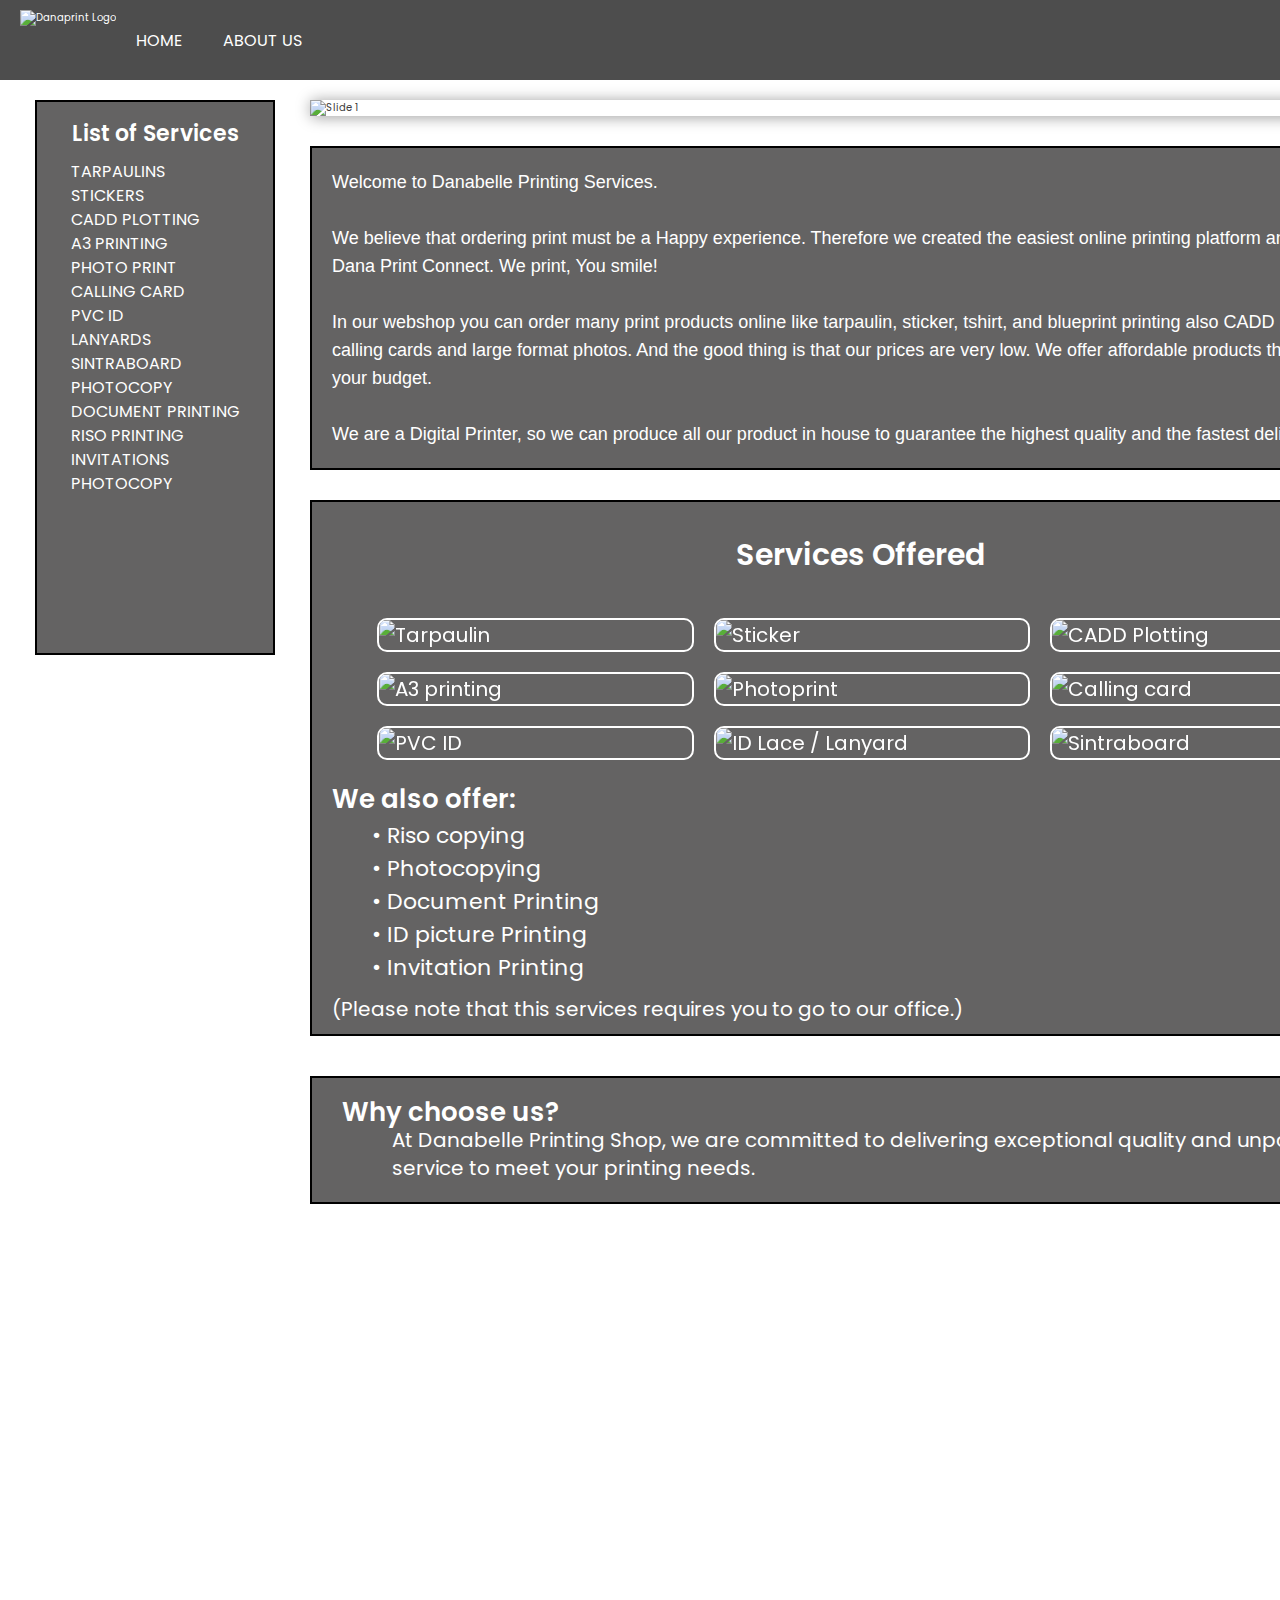
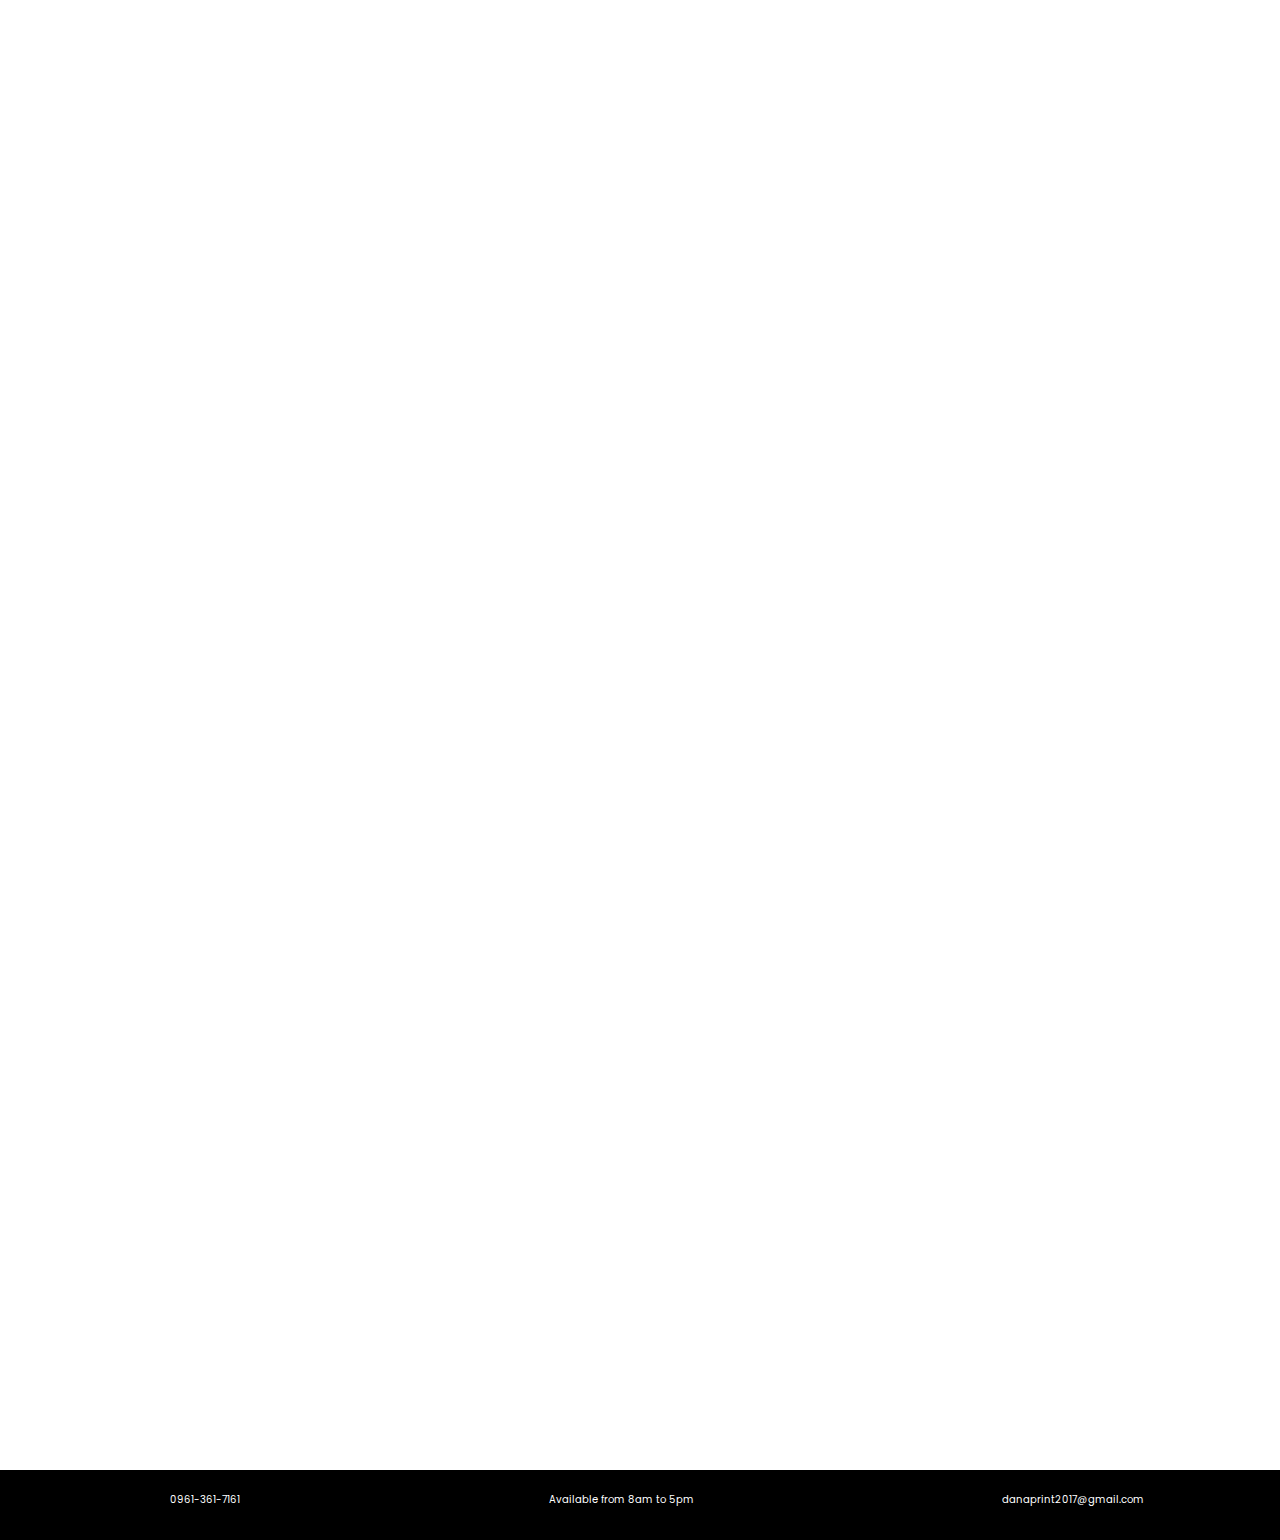
==== index.html @ 90e7d203 "main" ====
<!DOCTYPE html>
<html lang="en"> 
<head>
    <meta charset="UTF-8">
    <meta name="viewport" content="width=device-width, initial-scale=1.0">
    <link rel="preconnect" href="https://fonts.googleapis.com">
    <link rel="preconnect" href="https://fonts.gstatic.com" crossorigin>
    <link href="https://fonts.googleapis.com/css2?family=Poppins:ital,wght@0,100;0,200;0,300;0,400;0,500;0,600;0,700;0,800;0,900;1,100;1,200;1,300;1,400;1,500;1,600;1,700;1,800;1,900&family=Roboto:ital,wght@0,100;0,300;0,400;0,500;0,700;0,900;1,100;1,300;1,400;1,500;1,700;1,900&display=swap" rel="stylesheet">
    <link rel="stylesheet" href="reset.css">
    <link rel="stylesheet" href="main.css">
    <title>Danaprint Connect</title>
    <link rel="icon" href="img/favicon.ico" type="image/x-icon">
</head>
<body>

<header class="header-main">
    <div class="Dana-logo"><img src="img/DANAPRINT.png" alt="Danaprint Logo">
    <nav class="header-main-nav">
        <ul>    
        <li><a href="index.html">HOME</a></li>
        <li><a href="about_us.html">ABOUT US</a></li>
        </ul>
    </nav>
    </div>

    <nav class="resp">
        <ul>
        <li><a href="index.html" class="homeResp"></a></li>
        <li><a href="about_us.html" class="aboutResp"></a></li>
        </ul>
    </nav>
    <div class="header-fb">
        <a href="https://www.facebook.com/dana.belle.2017" target="_blank"><div class="facebook"></div></a>
    </div>

</header>

    <div class="header-under"></div>

<main>
<div class="container-main">

<section class="container-slides">
    <div class="content">
    <div class="slider">
        <img id="slide" src="../img/slide-1.jpg" alt="Slide 1">
        <img id="slide" src="../img/slide-2.jpg" alt="Slide 2">
        <img id="slide" src="../img/DANA PRINT NEW LOCATION.png" alt="Slide 3">
    </div>
</section>
    <div class="container-page-navigation">
        <p>List of Services</p>
        <nav class="page-navigation">
        <ul>
            <li><a href="#nav-tarpaulin">Tarpaulins</a></li>
            <li><a href="#nav-sticker">Stickers</a></li>
            <li><a href="#nav-cadd plotting">Cadd plotting</a></li>
            <li><a href="#nav-a3 printing">a3 printing</a></li>
            <li><a href="#nav-photoprint">Photo Print</a></li>
            <li><a href="#nav-calling card">Calling card</a></li>
            <li><a href="#nav-pvc id">pvc id</a></li>
            <li><a href="#nav-id lace">Lanyards</a></li>
            <li><a href="#nav-sintraboard">Sintraboard</a></li>
            <li><a href="#nav-minor-services">Photocopy</a></li>
            <li><a href="#nav-minor-services">document printing</a></li>
            <li><a href="#nav-minor-services">Riso printing</a></li>
            <li><a href="#nav-minor-services">invitations</a></li>
            <li><a href="#nav-minor-services">Photocopy</a></li>
        </ul>
        </nav>
    </div>
    <div class="container-main-intro">
       <p class="main-intro">
        Welcome to Danabelle Printing Services.<br><br>
        We believe that ordering print must be a Happy experience. Therefore we created the easiest online printing platform and called it Dana Print Connect. We print, You smile!<br><br>
        In our webshop you can order many print products online like tarpaulin, sticker, tshirt, and blueprint printing also CADD plotting, calling cards and large format photos. And the good thing is that our prices are very low. We offer affordable products that satisfies your budget.<br><br>
        We are a Digital Printer, so we can produce all our product in house to guarantee the highest quality and the fastest delivery times.
    </p>
    </div>
    

    <div class="div-functions">
        <div class="functions">
            <div class="services">Services Offered</div>
            <div class="container-image">
                <div id="nav-tarpaulin" class="container-item">
                    <img src="../img/Tarpaulin.png" alt="Tarpaulin">
                    <div class="item-info">
                    <button onclick="window.location.href='https://forms.gle/nLXDjzsrxAEaWJJs8';" class="order-now">Order Now</button>

                    </div>
                </div>

                <div id="nav-sticker" class="container-item">
                    <img src="../img/STICKER.png" alt="Sticker">
                    <div class="item-info">
                    <button onclick="window.location.href='https://forms.gle/17DH78BK3vEtLbrR6';" class="order-now">Order Now</button>
                    </div>
                </div>

                <div id="nav-cadd plotting" class="container-item">
                    <img src="../img/CADD PLOTTING.png" alt="CADD Plotting">
                    <div class="item-info">
                    <button onclick="window.location.href='https://forms.gle/7L33HJAZqzZo3qqJ6';" class="order-now">Order Now</button>
                    </div>
                </div>

                <div id="nav-a3 printing" class="container-item">
                    <img src="../img/A3 PRINTING.png" alt="A3 printing">
                    <div class="item-info">
                    <button onclick="window.location.href='https://forms.gle/1PCVP9JhJ5dpohR1A';" class="order-now">Order Now</button>
                    </div>
                </div>

                <div id="nav-photoprint" class="container-item">
                    <img src="../img/PHOTOPRINT.png" alt="Photoprint">
                    <div class="item-info">
                    <button onclick="window.location.href='https://forms.gle/XKKrtqqKQFyPfbaU7';" class="order-now">Order Now</button>
                    </div>
                </div>

                <div id="nav-calling card" class="container-item">
                    <img src="../img/CALLING CARD.png" alt="Calling card">
                    <div class="item-info">
                    <button onclick="window.location.href='https://forms.gle/4WZvSCuQTM7bAzqy8';" class="order-now">Order Now</button>
                    </div>
                </div>

                <div id="nav-pvc id" class="container-item">
                    <img src="../img/PVC.png" alt="PVC ID">
                    <div class="item-info">
                    <button onclick="window.location.href='https://forms.gle/BucajxLQhRqRX8FZ6';" class="order-now">Order Now</button>
                    </div>
                </div>

                <div id="nav-id lace" class="container-item">
                    <img src="../img/ID LACE_LANYARD.png" alt="ID Lace / Lanyard">
                    <div class="item-info">
                    <button onclick="window.location.href='https://forms.gle/omHNZU8ksms7Apbc8';" class="order-now">Order Now</button>
                    </div>
                </div>

                <div id="nav-sintraboard" class="container-item">
                    <img src="../img/Sintraboard.png" alt="Sintraboard">
                    <div class="item-info">
                    <button onclick="window.location.href='https://forms.gle/QEy7pTr4PmxhL2NN7';" class="order-now">Order Now</button>
                    </div>
                </div>




            </div>
            
            <div class="other-services">
                <h3>We also offer:</h3>
                <p>&#8226;&nbsp;Riso copying</p>
                <p>&#8226;&nbsp;Photocopying</p>
                <p>&#8226;&nbsp;Document Printing</p>
                <p>&#8226;&nbsp;ID picture Printing</p>
                <p>&#8226;&nbsp;Invitation Printing</p>
                <h6>(Please note that this services requires you to go to our office.)</h6>
            </div>
        </div>
    </div>


    <div id="nav-minor-services" class="choose-us">
        <h1>Why choose us?</h1>
        <h2>At Danabelle Printing Shop, we are committed to delivering exceptional quality and unparalleled service to meet your printing needs.</h2>
    </div>
</div>
</main>


<footer class="footerCont">
    <div class="footer">
        <div class="footerC">
        <div class="footerContact"></div>    
        <h2>0961-361-7161</h2>
        </div>
        <div class="footerC">
        <div class="footerOfficeHours"></div> 
        <h2 class="footerH2">Available from 8am to 5pm</h2>
        </div>
        <div class="footerC">
        <div class="footerEmail"></div>  
        <h2>danaprint2017@gmail.com</h2>  
        </div>
    </div>
</footer>
<script src="main.js"></script>

</body>
</html>
---- main.css ----
html {
  font-size: 62.5%;
  --color: #404040;
  --header-color: #4d4d4d;
  --body-color: #ffffff;
  --footer-color: rgb(0, 0, 0);
  --container-background: #dcdcdc; 
}
body{
  color: var(--color);
  background-color: var(--body-color);
  font-family: "Poppins", sans-serif;

}
a {
    cursor: pointer;
}
a:hover {
  text-decoration: underline;
}

/*-------------------Header----------------------*/
.header-main { 
  position: fixed;
  width: 100%;     
  height: 8rem;
  background-color: var(--header-color);
  font-family: "Poppins", sans-serif;
  display: flex;
  flex-direction: row;
  justify-content: space-between;
  color: #ffffff;
  z-index: 1000;
}
.Dana-logo{
  display: flex; 
  padding-left: 2rem;
  width: fit-content;
  height: 6rem;
  align-self: center;
  background-color: var(--header-color);
}

.header-main-nav{
  align-self: center;
}
.header-main-nav ul{
  width: 35rem;
  height: 8rem;
  font-size: 1.6rem;
  align-items: center;
  display: flex;
  flex-direction: row;
}
.header-main-nav ul li{
  display: flex;
  display: inline;
  float: left;
  align-items: center;
  padding: 0 2rem;
}
.header-fb{
  display: flex;
  align-items: center;
  justify-content: center;
  width:  5rem;
  height: 100%;
  margin-right: 1.5rem;
}
.facebook{
  width: 3.2rem;
  height: 3.2rem;
  background-image: url(../img/facebook.png);
  background-repeat: no-repeat;
  background-size: cover;
}
.facebook:hover{
  transform: scale(1.2);
}
.resp {
  display: none;
}
/*-------------------Body----------------------*/
.header-under{
  width: 100%;
  height: 10rem;
}

.container-page-navigation{
  position: fixed;
  left: 3.5rem;
  top: 10rem;
  width: 24rem;
  height: 55.5rem;
  background-color: #646363;
  border: .2rem solid #000;
}

.container-page-navigation p{
  padding-top: 1rem;
  padding-left: 3.5rem;
  margin-top: 0.5rem;
  display: flex;
  font-size: 2.2rem;
  font-weight: 600;
  color: white;
}
.page-navigation {
  padding-top: 1rem;
  font-size: 1.6rem;
  font-style: "Poppins", sans-serif;
  line-height: 2.4rem;
  display: flex;
  justify-content: center;
  color: white;
  text-transform: uppercase;
}


.container-main{
  display: flex;
  flex-direction: column;
  margin-left: 26rem;
  width: 120rem;
  height: 297rem;
}

/*-------------------------Slider--------------------------------*/
.container-slides {
  display: flex;
  align-items: center;
  justify-content: center;
}
.content {
height: auto;
width: 110rem;
overflow: hidden;
box-shadow: .1rem .1rem 1.5rem rgba(0,0,0,0.4);
}
.slider {
  height: 100%;
  width: 100%;
}
.slider img {
  height: 100%;
  width: 100%;
}  

/*------------------------------------------------------------------*/
.container-main-intro{
  padding: 2rem;
  margin: 3rem 2rem;
  align-self: center;
  justify-self: center;
  width: 110rem;
  height: auto;
  line-height: 2.8rem;
  border: 0.2rem solid #000;
  color: white;
  background-color: #646363;

}
.main-intro{
  font-size: 1.8rem;
  font-family: Tahoma, sans-serif;
  color: white;
}

/*------------------------------------------------------------------*/
.div-functions {
  display: flex;
  flex-direction: column;
  justify-self: center;
  align-self: center;
  width: 110rem;
  height: auto;
}

.functions {
  width: 100%;
  height: auto;
  border: .2rem solid #000;
  margin-bottom: 2rem;
  background-color: #646363;
}

.services {
  margin-top: 3rem;
  font-size: 3rem;
  font-weight: 600;
  display: flex;
  flex-direction: column;
  justify-self: center;
  color: white;
}



.container-image{
  margin-left: 6.5rem;
  margin-top: 4rem;
  display: grid;
  grid-template-columns: repeat(3, 1fr);
  gap: 2rem;
  width: 99rem;
  height: auto;
  justify-content: space-between;  
}
.container-item {
  position: relative;
  overflow: hidden;
  border-radius: 1rem;
  border: .2rem solid #fff;

}
.container-item img {
  width: 100%;
  height: 100%;
  color: white;
  font-size:2rem
}
.item-info {
  position: absolute;
  bottom: 0;
  background: rgba(0, 0, 0, 0.7);
  color: white;
  width: 100%;
  padding: 2.5rem;
  opacity: 0;
  transition: opacity 0.3s;
  display: flex;
  justify-content: center;
}
.container-item:hover .item-info {
  opacity: 1;
}
.order-now {
  background-color: #f2db46;
  font-size: 1.2rem;
  font-weight: bold;
  border: none;
  padding: 1rem;
  color:var(--color);
  cursor: pointer; 
}
.order-now:hover {
  background-color: #c8b010;
}

.other-services {
  padding-top: 2rem;
  width: 100%;
  height: auto;
  color: white;
}
.other-services h3 {
  padding-left: 2rem;
  font-size: 2.6rem;
  font-weight: 600;

}
.other-services p {
  margin-left: 6rem;
  font-size: 2.2rem;
}
.other-services h6{
  padding: 1rem 0 1rem 2rem;
  font-size: 2rem;
}

.choose-us{
  margin: 2rem 2rem 0 2rem;
  align-self: center;
  justify-self: center;
  width: 110rem;
  height: auto;
  color: var(--color);
  line-height: 2.8rem;
  border: 0.2rem solid #000;
  background-color: var(--body-color);
}
.choose-us h1{
  padding: 2rem 0 0 3rem;
  font-size: 2.6rem;
  font-weight: 600;
  color: white;
  background-color: #646363;

}
.choose-us h2{
  padding: 0 4rem 2rem 8rem;
  font-size: 2rem;
  color: white;
  background-color: #646363;

}





/*------------------About Us CSS----------------*/
.container-about {
  justify-self: center;
  padding-top: .5rem;
  width: 120rem;
  height: auto;
  color: var(--color);
  line-height: 2.8rem;
  border: .2rem;
  padding: 1rem 1.4rem;
}
.About-h1 {
  font-size: 2.4rem;
  font-weight: 600;
  font-family: "Poppins", sans-serif;
}
.About-p{
  font-size: 1.8rem;
  font-weight: 300;
  font-family: "Poppins", sans-serif;
}

/*-------------------FOOTER---------------------*/
.footerCont {
  text-align: center;
  padding-bottom: 1rem;
  color: #fff;
  background-color: #000;
}
.footer{
  display: flex;
  flex-direction: row;
  justify-content: space-around;
  align-items: center;
  color: white;
  background-color: #000;
  height: 6rem;

}
.footerContact{
  width: 3rem;
  height: 3rem;
  background-image: url(../img/contact.png);
  background-repeat: no-repeat;
  background-size: cover;
}
.footerContact:hover{
  transform: scale(1.2);
}
.footerOfficeHours{
  width: 3rem;
  height: 3rem;
  background-image: url(../img/hours.png);
  background-repeat: no-repeat;
  background-size: cover;
}
.footerOfficeHours:hover{
  transform: scale(1.2);
}
.footerEmail{
  width: 3rem;
  height: 3rem;
  background-image: url(../img/email.png);
  background-repeat: no-repeat;
  background-size: cover;
}
.footerEmail:hover{
  transform: scale(1.2);
}
.footerC {
  display: flex;
  align-items: center;
}
.footerC H2 {
  margin-left: .4rem;
  color: white;
}
.footerH2 {
  width: 15rem;
}

.resp {
  display: none;
  flex-direction: column;
}

/*--------------------Responsive-----------------------*/
@media only screen and (max-width: 700px){
  .resp {
    display: flex;
    flex-direction: column;
  }
  .resp ul {
    height: auto;
    display: flex;
    flex-direction: row;
    align-items: center;
    padding-top: 2rem;
  }
  .header-fb{
    width: fit-content;
    }
  .homeResp{
    position: fixed;
    left: 6.4rem;
    top: 2.3rem;
    display: flex;
    flex-direction: row;
    width: 3rem;
    height: 3rem;
    background-image: url(../img/home.png);

    background-size: cover;
  }
  .aboutResp{
    position: fixed;
    display: flex;
    left: 11rem;
    flex-direction: row;
    width: 3.6rem;
    height: 3.6rem;
    background-image: url(../img/about.png);

    background-size: cover;
  }
  .container-page-navigation {
    position: absolute;
    display: none;
    margin-left: 0;
    width: 40rem;
    height: atuo;
  }
  .container-main{
    display: flex;
    align-items: center;
    justify-content: center;
    justify-self: center;
    padding: 0;
    margin: 0;
    width: 36rem;
    height: auto;
    line-height: 2.8rem;
  }
  .container-main-intro{
    width: 36rem;
    height: auto;
  }

  .div-functions {
    width: 36rem;
  }
  .container-image{
    display: grid;

    grid-template-columns: repeat(1, 1fr);
    width: 36rem;
    height: auto;

  }
  .container-item {
    display: flex;
    justify-self: center;
    margin: 0;
    padding: 0;
    width: 28rem;
    overflow: hidden;
  }

  .functions {
    width: 36rem;

  }
  .container-image  {
    display: flex;
    flex-direction: column;
    justify-content: center;
    width: 36rem;
    height: auto;
    justify-self: center;

    grid-template-columns: repeat(1, 1fr);
  }

  .Dana-logo{
    transform: scale(.8);
    padding: 0;
    margin: 0;
  }
  .header-main-nav {
  display: none;
  }
  .container-slides{
    justify-self: center;
    width: 90vw;
  }
  .wrapper-main {
    width: 100%;
  }

  .item-info {
    opacity: 1;
  }

  .choose-us {
    width: 36rem;
  }
  .choose-us h2{
    width: 36rem;
    margin-bottom: 2rem;
  }
/*----------------- Abous Us------------------------------*/
.container-about {
  justify-self: center;
  width: 28rem;
  padding: 0;
  margin: 0;
  }
.footerC {
  display: flex;
  flex-direction: column;
}
  
}
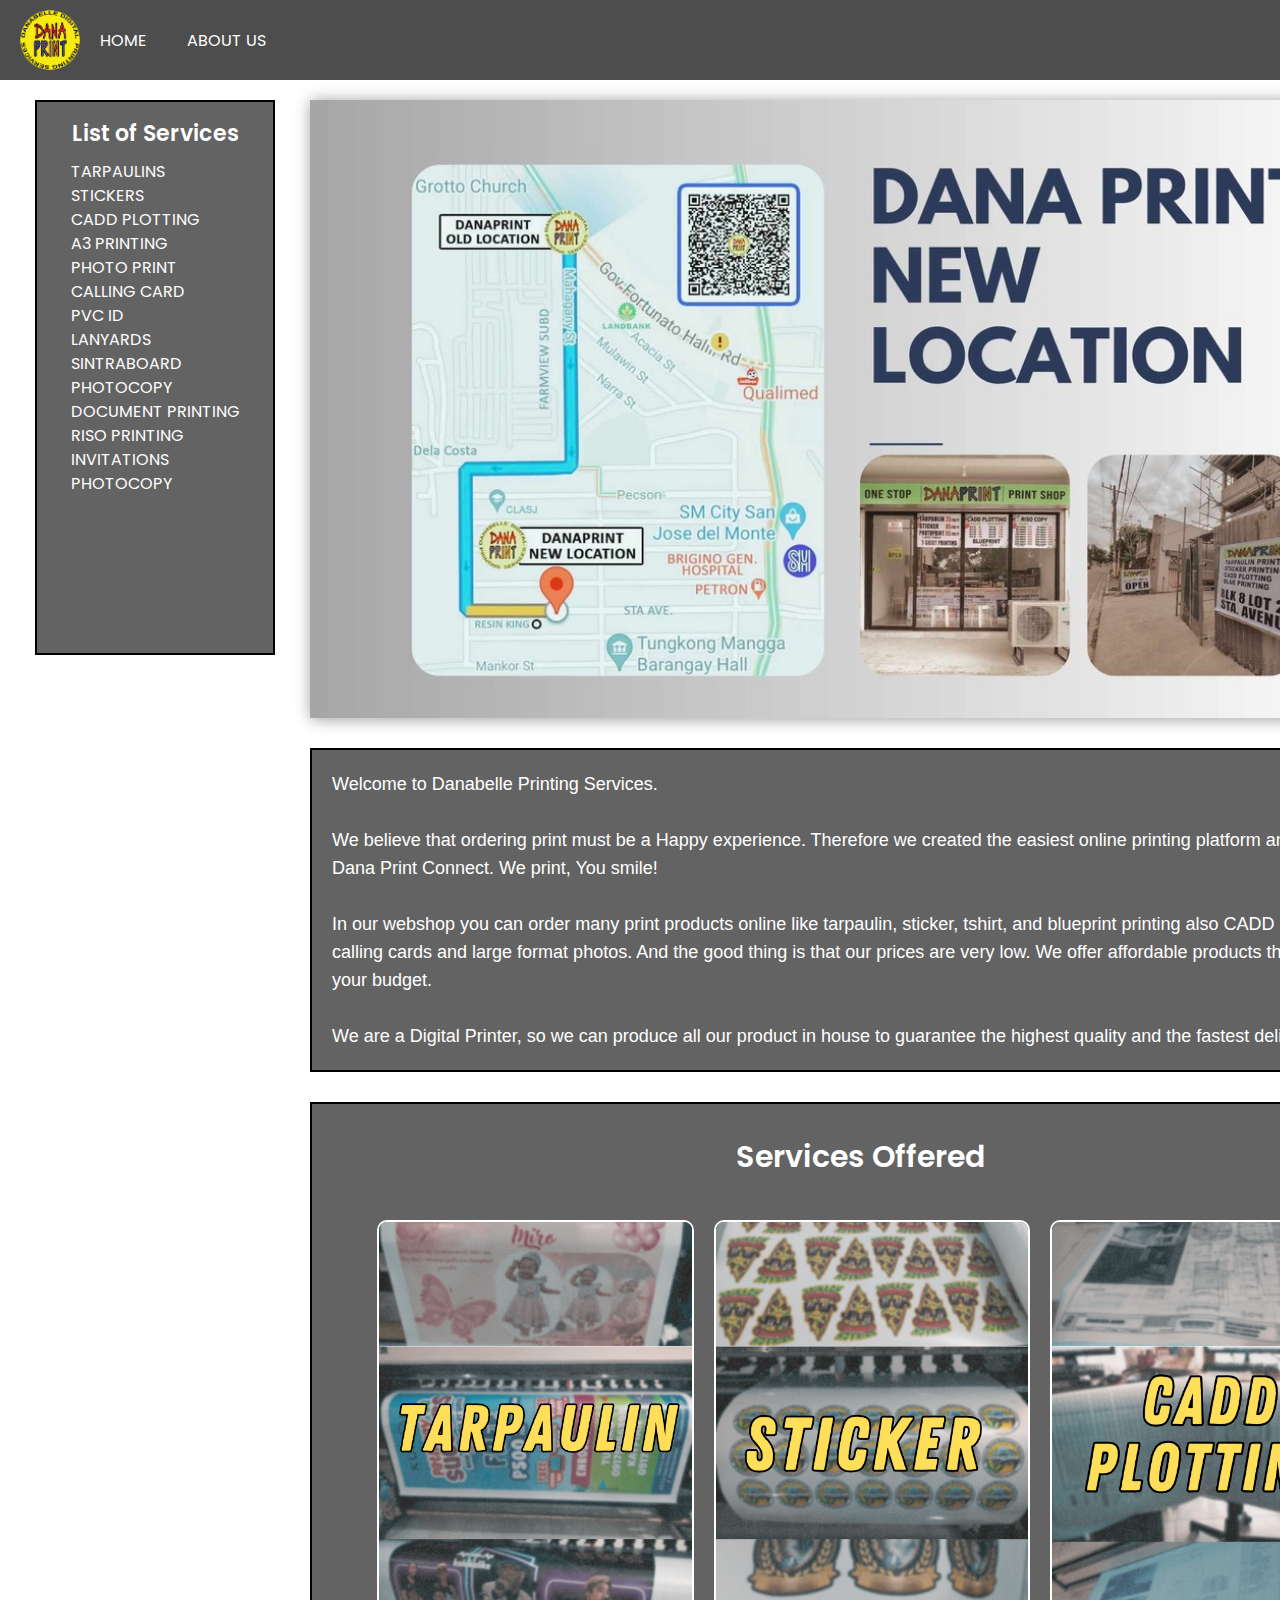
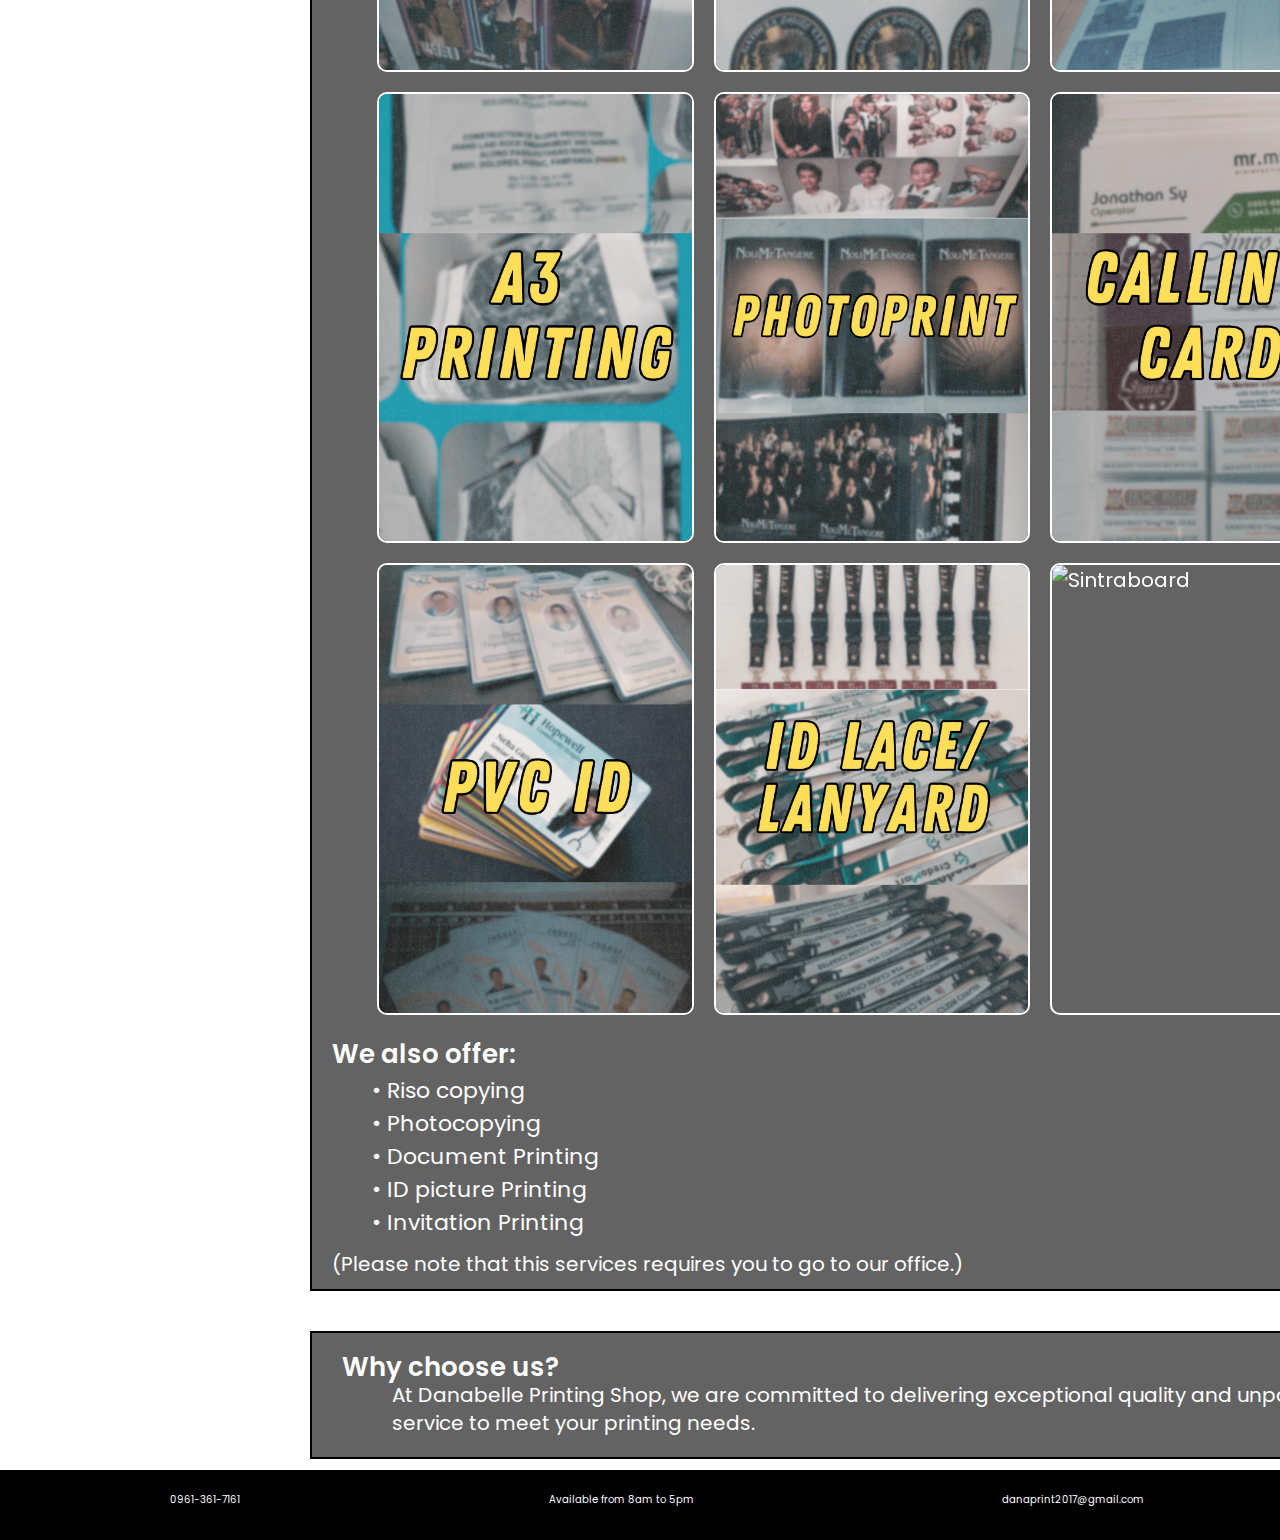
==== commit f4f601e5: "Update index.html" ====
--- a/index.html
+++ b/index.html
@@ -9,12 +9,12 @@
     <link rel="stylesheet" href="reset.css">
     <link rel="stylesheet" href="main.css">
     <title>Danaprint Connect</title>
-    <link rel="icon" href="img/favicon.ico" type="image/x-icon">
+    <link rel="icon" href="favicon.ico" type="image/x-icon">
 </head>
 <body>
 
 <header class="header-main">
-    <div class="Dana-logo"><img src="img/DANAPRINT.png" alt="Danaprint Logo">
+    <div class="Dana-logo"><img src="DANAPRINT.png" alt="Danaprint Logo">
     <nav class="header-main-nav">
         <ul>    
         <li><a href="index.html">HOME</a></li>
@@ -43,9 +43,9 @@
 <section class="container-slides">
     <div class="content">
     <div class="slider">
-        <img id="slide" src="../img/slide-1.jpg" alt="Slide 1">
-        <img id="slide" src="../img/slide-2.jpg" alt="Slide 2">
-        <img id="slide" src="../img/DANA PRINT NEW LOCATION.png" alt="Slide 3">
+        <img id="slide" src="slide-1.jpg" alt="Slide 1">
+        <img id="slide" src="slide-2.jpg" alt="Slide 2">
+        <img id="slide" src="DANA PRINT NEW LOCATION.png" alt="Slide 3">
     </div>
 </section>
     <div class="container-page-navigation">
@@ -84,7 +84,7 @@
             <div class="services">Services Offered</div>
             <div class="container-image">
                 <div id="nav-tarpaulin" class="container-item">
-                    <img src="../img/Tarpaulin.png" alt="Tarpaulin">
+                    <img src="Tarpaulin.png" alt="Tarpaulin">
                     <div class="item-info">
                     <button onclick="window.location.href='https://forms.gle/nLXDjzsrxAEaWJJs8';" class="order-now">Order Now</button>
 
@@ -92,56 +92,56 @@
                 </div>
 
                 <div id="nav-sticker" class="container-item">
-                    <img src="../img/STICKER.png" alt="Sticker">
+                    <img src="STICKER.png" alt="Sticker">
                     <div class="item-info">
                     <button onclick="window.location.href='https://forms.gle/17DH78BK3vEtLbrR6';" class="order-now">Order Now</button>
                     </div>
                 </div>
 
                 <div id="nav-cadd plotting" class="container-item">
-                    <img src="../img/CADD PLOTTING.png" alt="CADD Plotting">
+                    <img src="CADD PLOTTING.png" alt="CADD Plotting">
                     <div class="item-info">
                     <button onclick="window.location.href='https://forms.gle/7L33HJAZqzZo3qqJ6';" class="order-now">Order Now</button>
                     </div>
                 </div>
 
                 <div id="nav-a3 printing" class="container-item">
-                    <img src="../img/A3 PRINTING.png" alt="A3 printing">
+                    <img src="A3 PRINTING.png" alt="A3 printing">
                     <div class="item-info">
                     <button onclick="window.location.href='https://forms.gle/1PCVP9JhJ5dpohR1A';" class="order-now">Order Now</button>
                     </div>
                 </div>
 
                 <div id="nav-photoprint" class="container-item">
-                    <img src="../img/PHOTOPRINT.png" alt="Photoprint">
+                    <img src="PHOTOPRINT.png" alt="Photoprint">
                     <div class="item-info">
                     <button onclick="window.location.href='https://forms.gle/XKKrtqqKQFyPfbaU7';" class="order-now">Order Now</button>
                     </div>
                 </div>
 
                 <div id="nav-calling card" class="container-item">
-                    <img src="../img/CALLING CARD.png" alt="Calling card">
+                    <img src="CALLING CARD.png" alt="Calling card">
                     <div class="item-info">
                     <button onclick="window.location.href='https://forms.gle/4WZvSCuQTM7bAzqy8';" class="order-now">Order Now</button>
                     </div>
                 </div>
 
                 <div id="nav-pvc id" class="container-item">
-                    <img src="../img/PVC.png" alt="PVC ID">
+                    <img src="PVC.png" alt="PVC ID">
                     <div class="item-info">
                     <button onclick="window.location.href='https://forms.gle/BucajxLQhRqRX8FZ6';" class="order-now">Order Now</button>
                     </div>
                 </div>
 
                 <div id="nav-id lace" class="container-item">
-                    <img src="../img/ID LACE_LANYARD.png" alt="ID Lace / Lanyard">
+                    <img src="ID LACE_LANYARD.png" alt="ID Lace / Lanyard">
                     <div class="item-info">
                     <button onclick="window.location.href='https://forms.gle/omHNZU8ksms7Apbc8';" class="order-now">Order Now</button>
                     </div>
                 </div>
 
                 <div id="nav-sintraboard" class="container-item">
-                    <img src="../img/Sintraboard.png" alt="Sintraboard">
+                    <img src="Sintraboard.png" alt="Sintraboard">
                     <div class="item-info">
                     <button onclick="window.location.href='https://forms.gle/QEy7pTr4PmxhL2NN7';" class="order-now">Order Now</button>
                     </div>
@@ -192,4 +192,4 @@
 <script src="main.js"></script>
 
 </body>
-</html>+</html>
--- a/main.css
+++ b/main.css
@@ -70,7 +70,7 @@
 .facebook{
   width: 3.2rem;
   height: 3.2rem;
-  background-image: url(../img/facebook.png);
+  background-image: url(img/facebook.png);
   background-repeat: no-repeat;
   background-size: cover;
 }
@@ -341,7 +341,7 @@
 .footerContact{
   width: 3rem;
   height: 3rem;
-  background-image: url(../img/contact.png);
+  background-image: url(img/contact.png);
   background-repeat: no-repeat;
   background-size: cover;
 }
@@ -351,7 +351,7 @@
 .footerOfficeHours{
   width: 3rem;
   height: 3rem;
-  background-image: url(../img/hours.png);
+  background-image: url(img/hours.png);
   background-repeat: no-repeat;
   background-size: cover;
 }
@@ -361,7 +361,7 @@
 .footerEmail{
   width: 3rem;
   height: 3rem;
-  background-image: url(../img/email.png);
+  background-image: url(img/email.png);
   background-repeat: no-repeat;
   background-size: cover;
 }
@@ -409,7 +409,7 @@
     flex-direction: row;
     width: 3rem;
     height: 3rem;
-    background-image: url(../img/home.png);
+    background-image: url(img/home.png);
 
     background-size: cover;
   }
@@ -420,7 +420,7 @@
     flex-direction: row;
     width: 3.6rem;
     height: 3.6rem;
-    background-image: url(../img/about.png);
+    background-image: url(img/about.png);
 
     background-size: cover;
   }
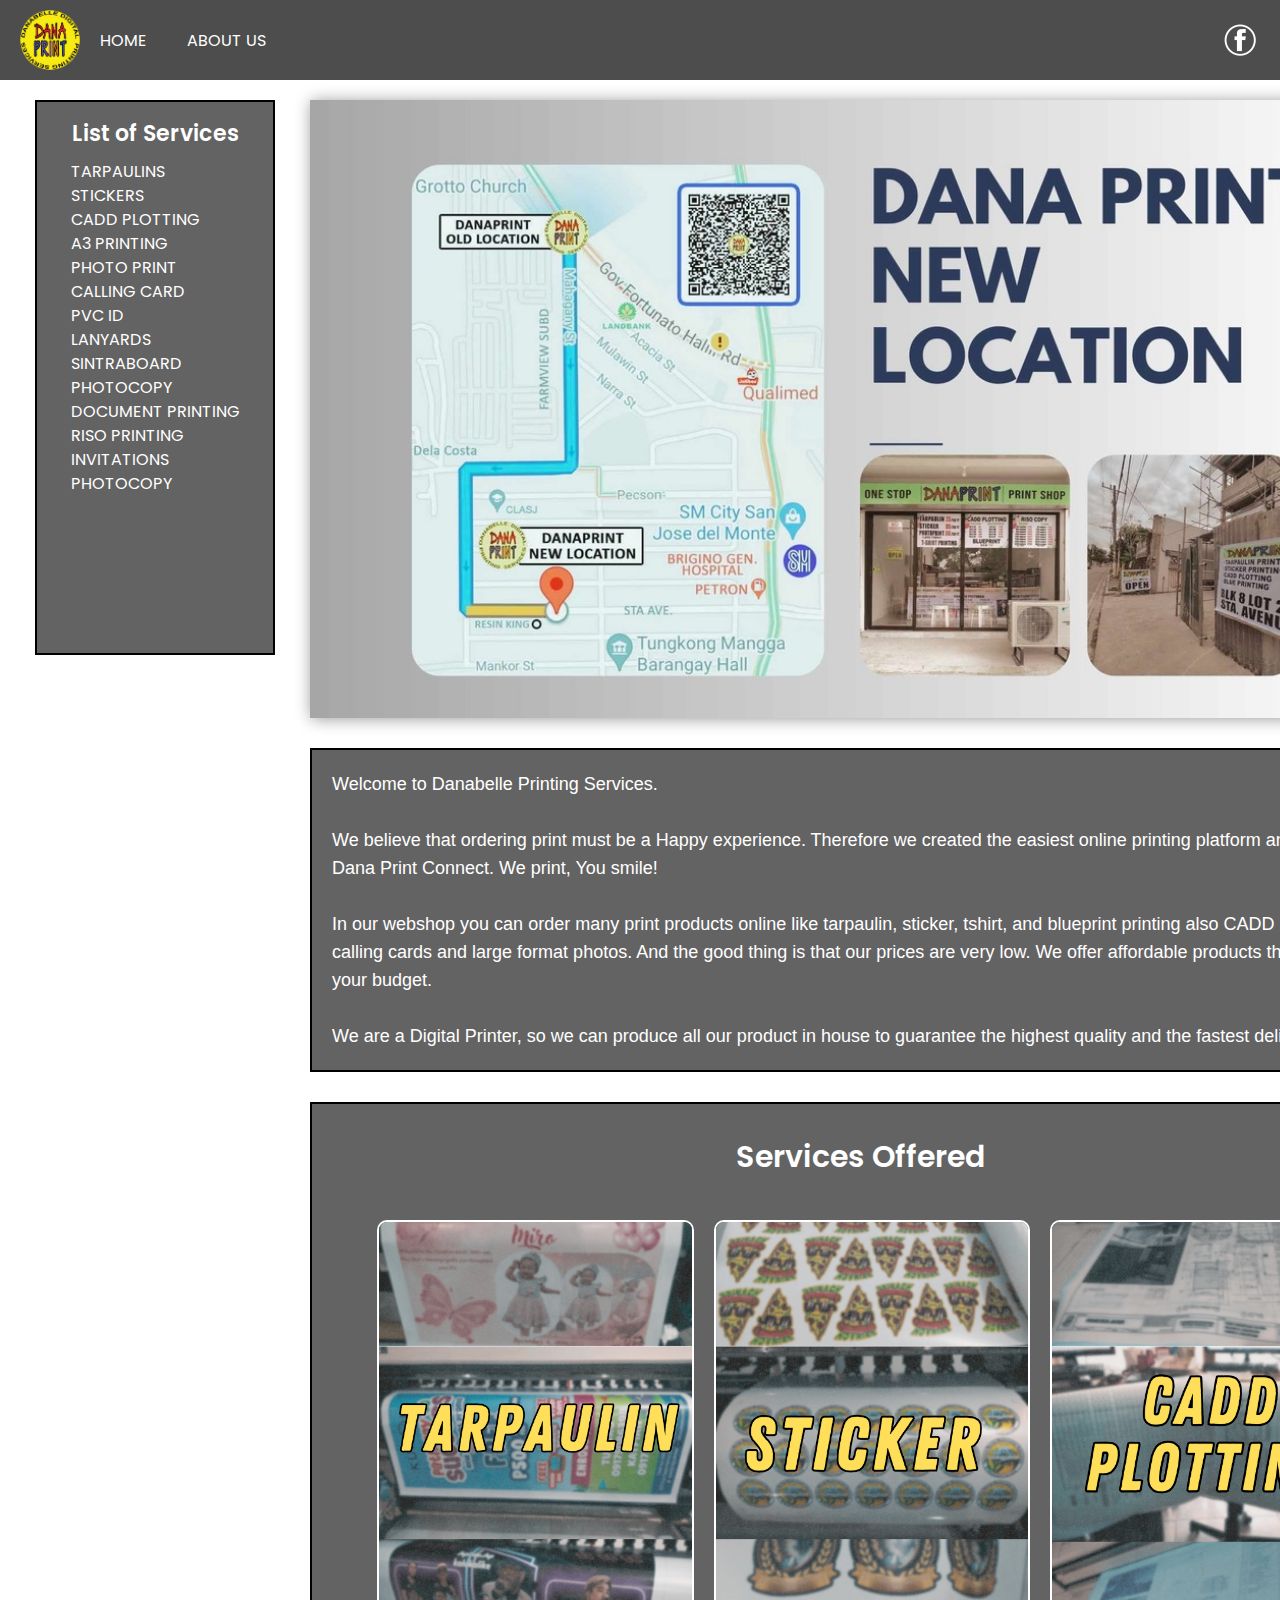
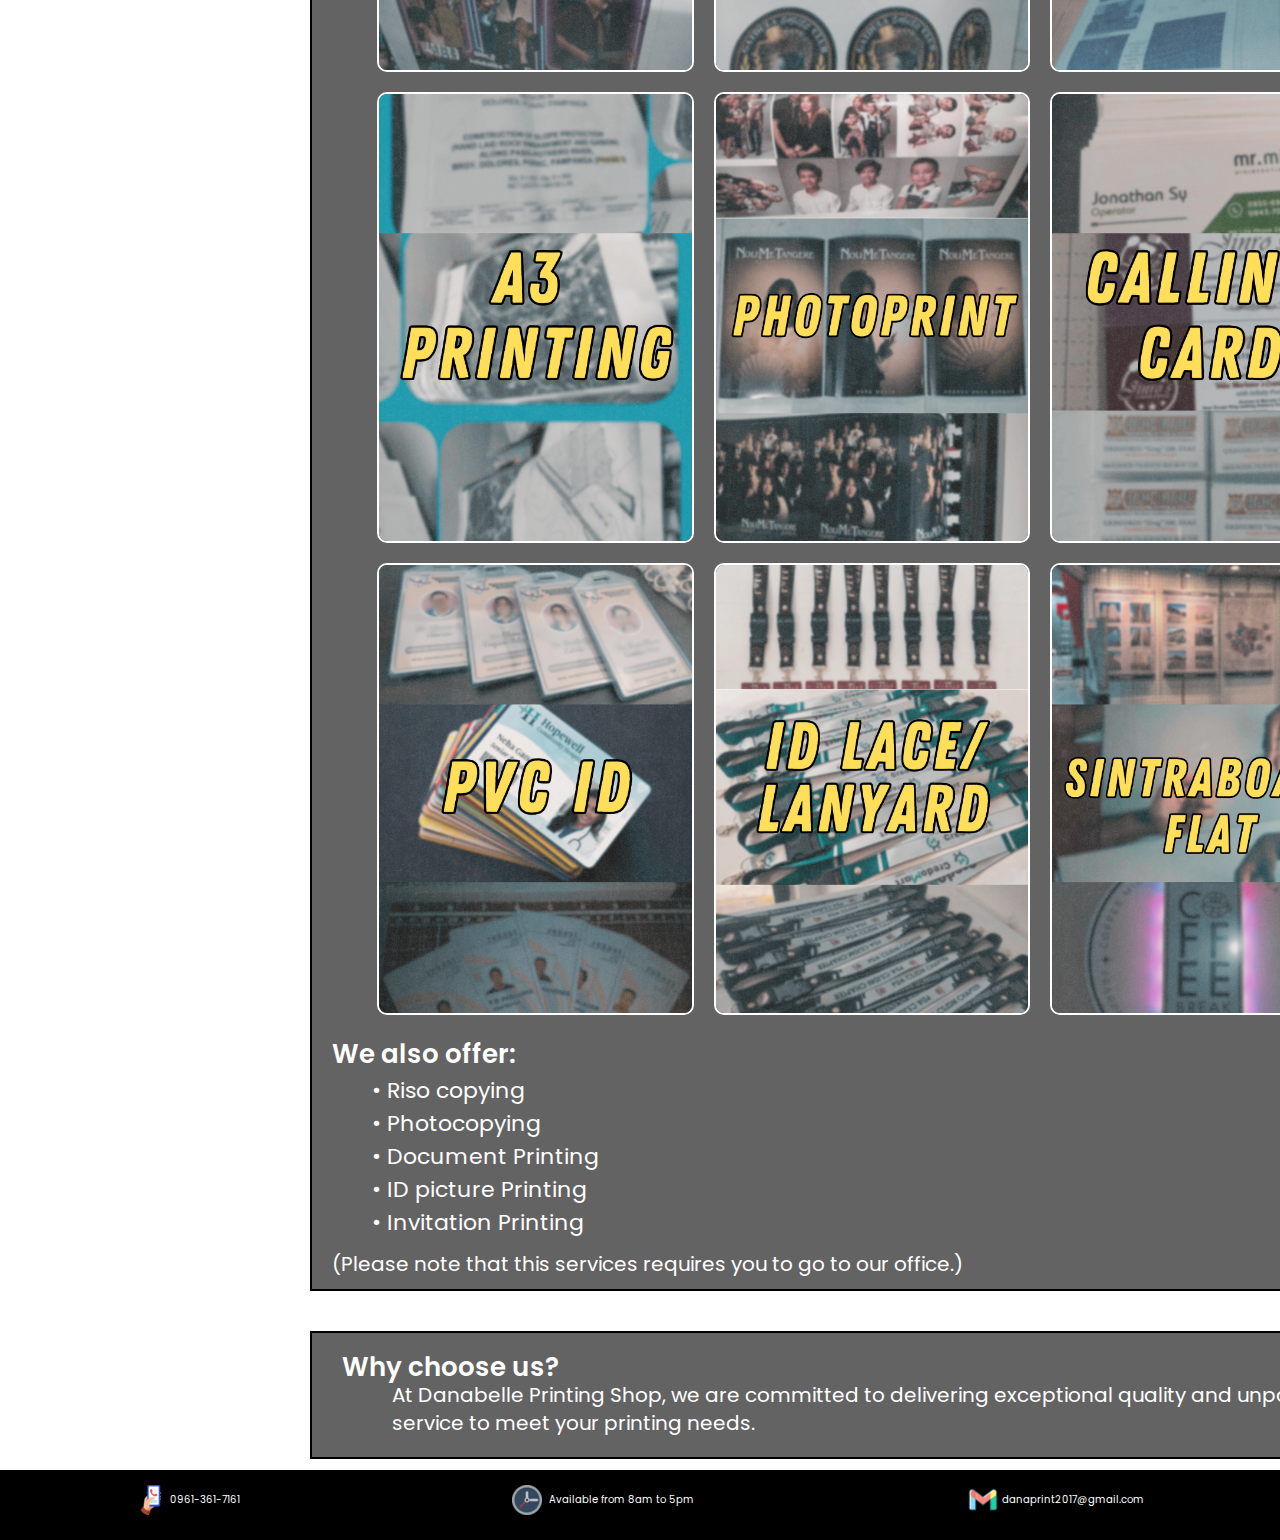
==== commit 9ceebbe3: "Update index.html" ====
--- a/index.html
+++ b/index.html
@@ -141,7 +141,7 @@
                 </div>
 
                 <div id="nav-sintraboard" class="container-item">
-                    <img src="Sintraboard.png" alt="Sintraboard">
+                    <img src="SINTRABOARD.png" alt="Sintraboard">
                     <div class="item-info">
                     <button onclick="window.location.href='https://forms.gle/QEy7pTr4PmxhL2NN7';" class="order-now">Order Now</button>
                     </div>
--- a/main.css
+++ b/main.css
@@ -70,7 +70,7 @@
 .facebook{
   width: 3.2rem;
   height: 3.2rem;
-  background-image: url(img/facebook.png);
+  background-image: url(facebook.png);
   background-repeat: no-repeat;
   background-size: cover;
 }
@@ -341,7 +341,7 @@
 .footerContact{
   width: 3rem;
   height: 3rem;
-  background-image: url(img/contact.png);
+  background-image: url(contact.png);
   background-repeat: no-repeat;
   background-size: cover;
 }
@@ -351,7 +351,7 @@
 .footerOfficeHours{
   width: 3rem;
   height: 3rem;
-  background-image: url(img/hours.png);
+  background-image: url(hours.png);
   background-repeat: no-repeat;
   background-size: cover;
 }
@@ -361,7 +361,7 @@
 .footerEmail{
   width: 3rem;
   height: 3rem;
-  background-image: url(img/email.png);
+  background-image: url(email.png);
   background-repeat: no-repeat;
   background-size: cover;
 }
@@ -409,7 +409,7 @@
     flex-direction: row;
     width: 3rem;
     height: 3rem;
-    background-image: url(img/home.png);
+    background-image: url(home.png);
 
     background-size: cover;
   }
@@ -420,7 +420,7 @@
     flex-direction: row;
     width: 3.6rem;
     height: 3.6rem;
-    background-image: url(img/about.png);
+    background-image: url(about.png);
 
     background-size: cover;
   }
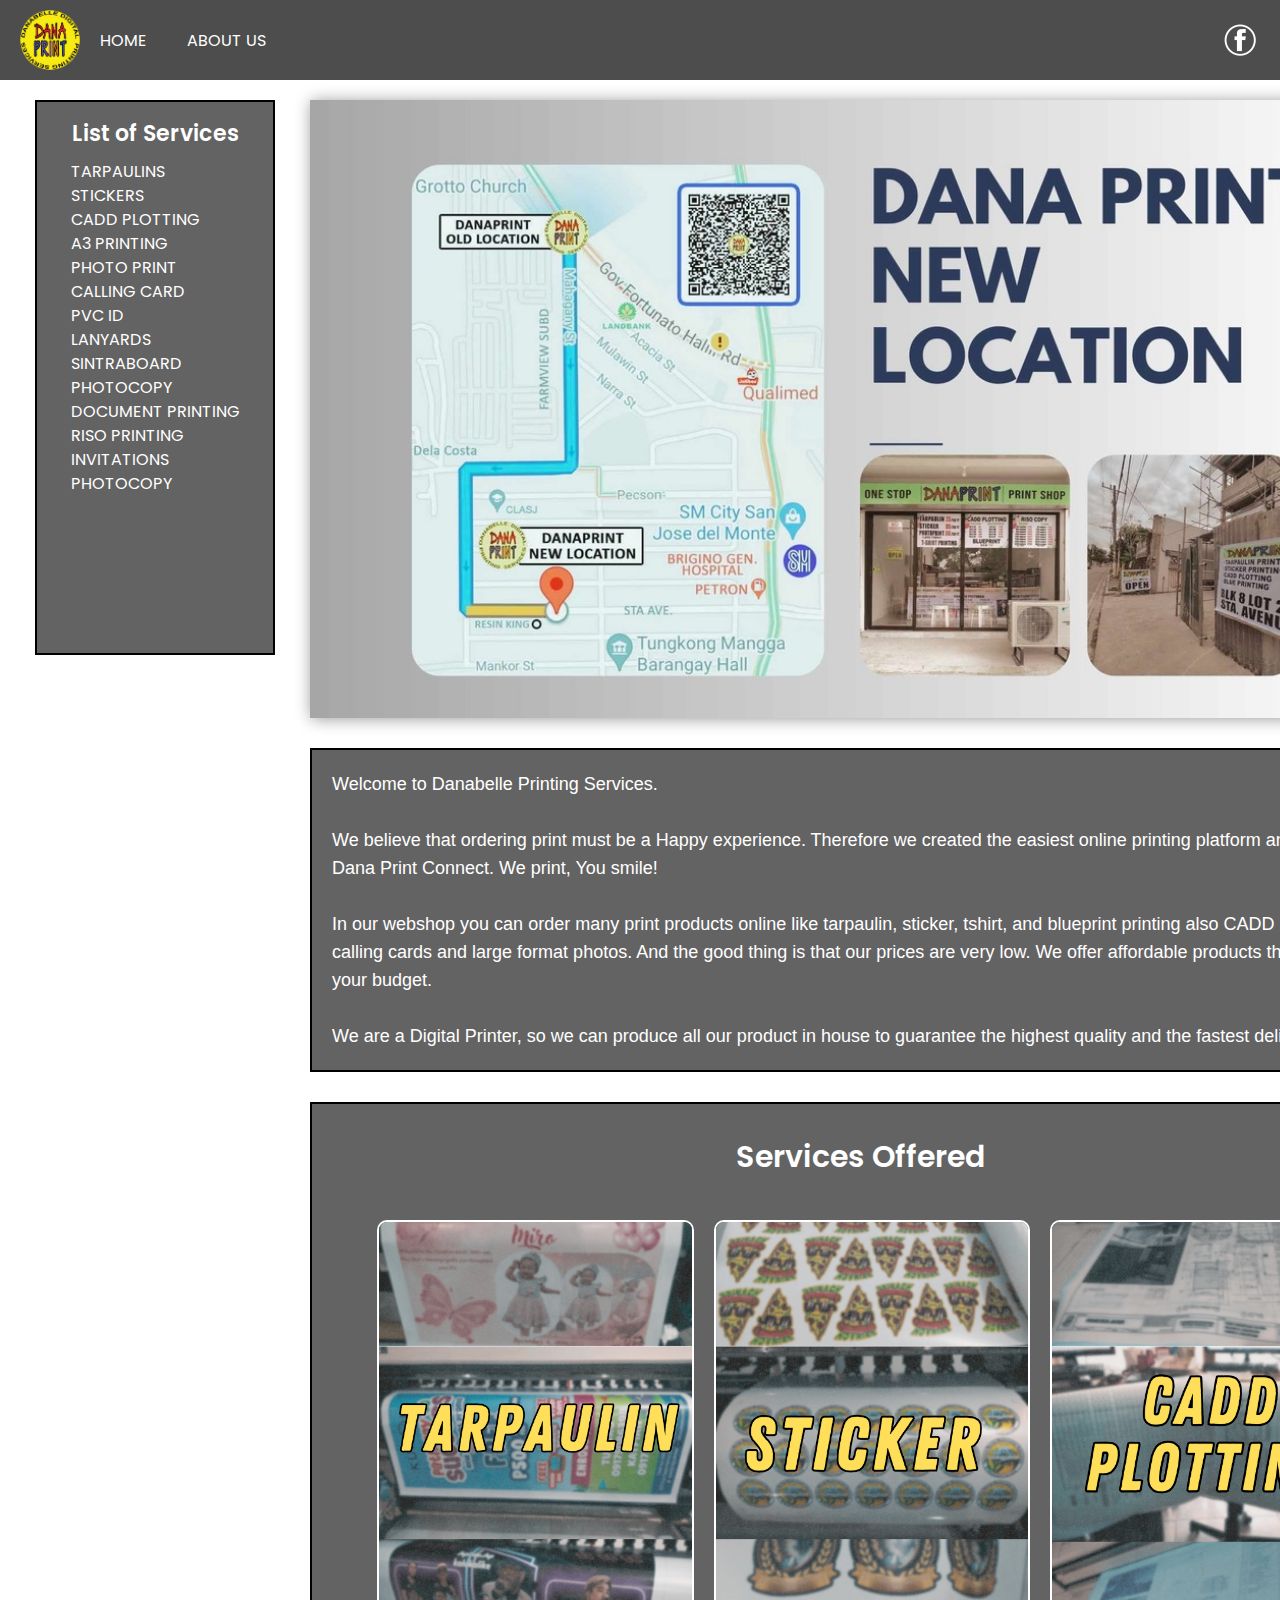
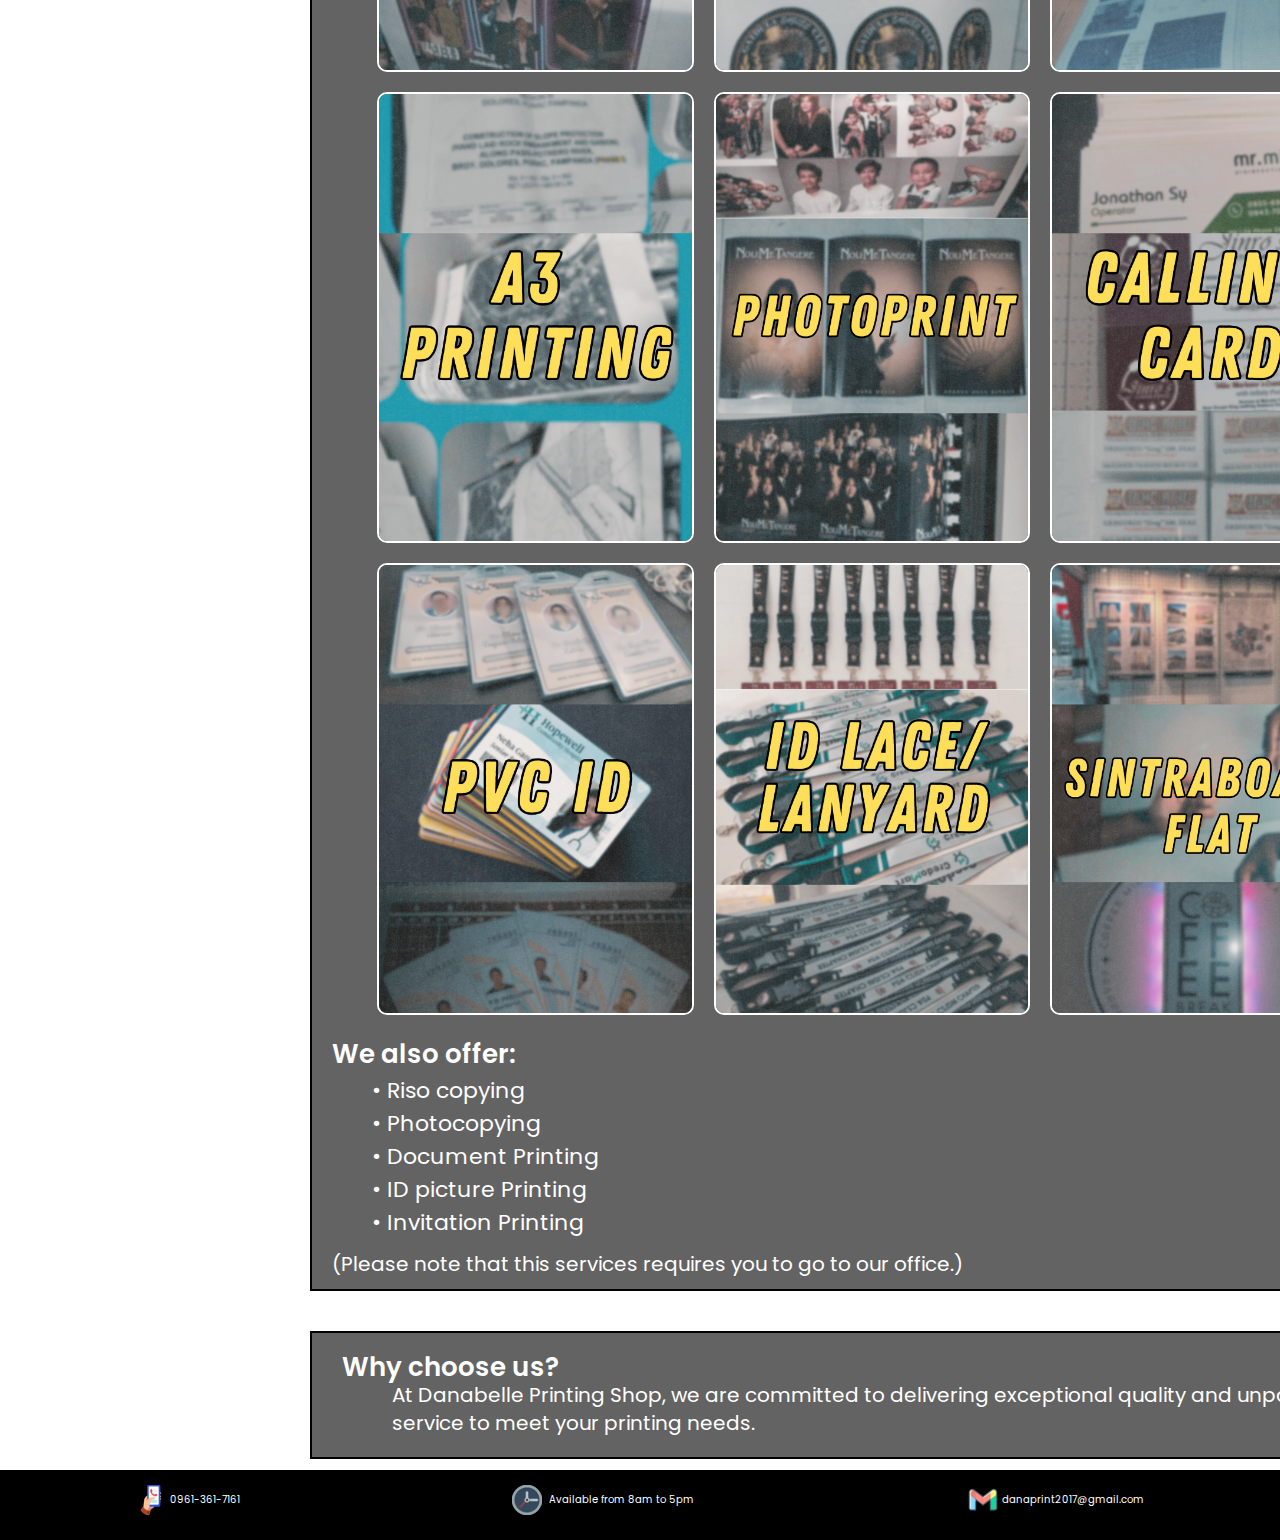
==== commit 244d805c: "Update index.html" ====
--- a/index.html
+++ b/index.html
@@ -176,15 +176,15 @@
 <footer class="footerCont">
     <div class="footer">
         <div class="footerC">
-        <div class="footerContact"></div>    
+        <div class="footerContact"><img src="contact.png"></div>    
         <h2>0961-361-7161</h2>
         </div>
         <div class="footerC">
-        <div class="footerOfficeHours"></div> 
+        <div class="footerOfficeHours"><img src="hours.png"></div> 
         <h2 class="footerH2">Available from 8am to 5pm</h2>
         </div>
         <div class="footerC">
-        <div class="footerEmail"></div>  
+        <div class="footerEmail"><img src="email.png"></div>  
         <h2>danaprint2017@gmail.com</h2>  
         </div>
     </div>
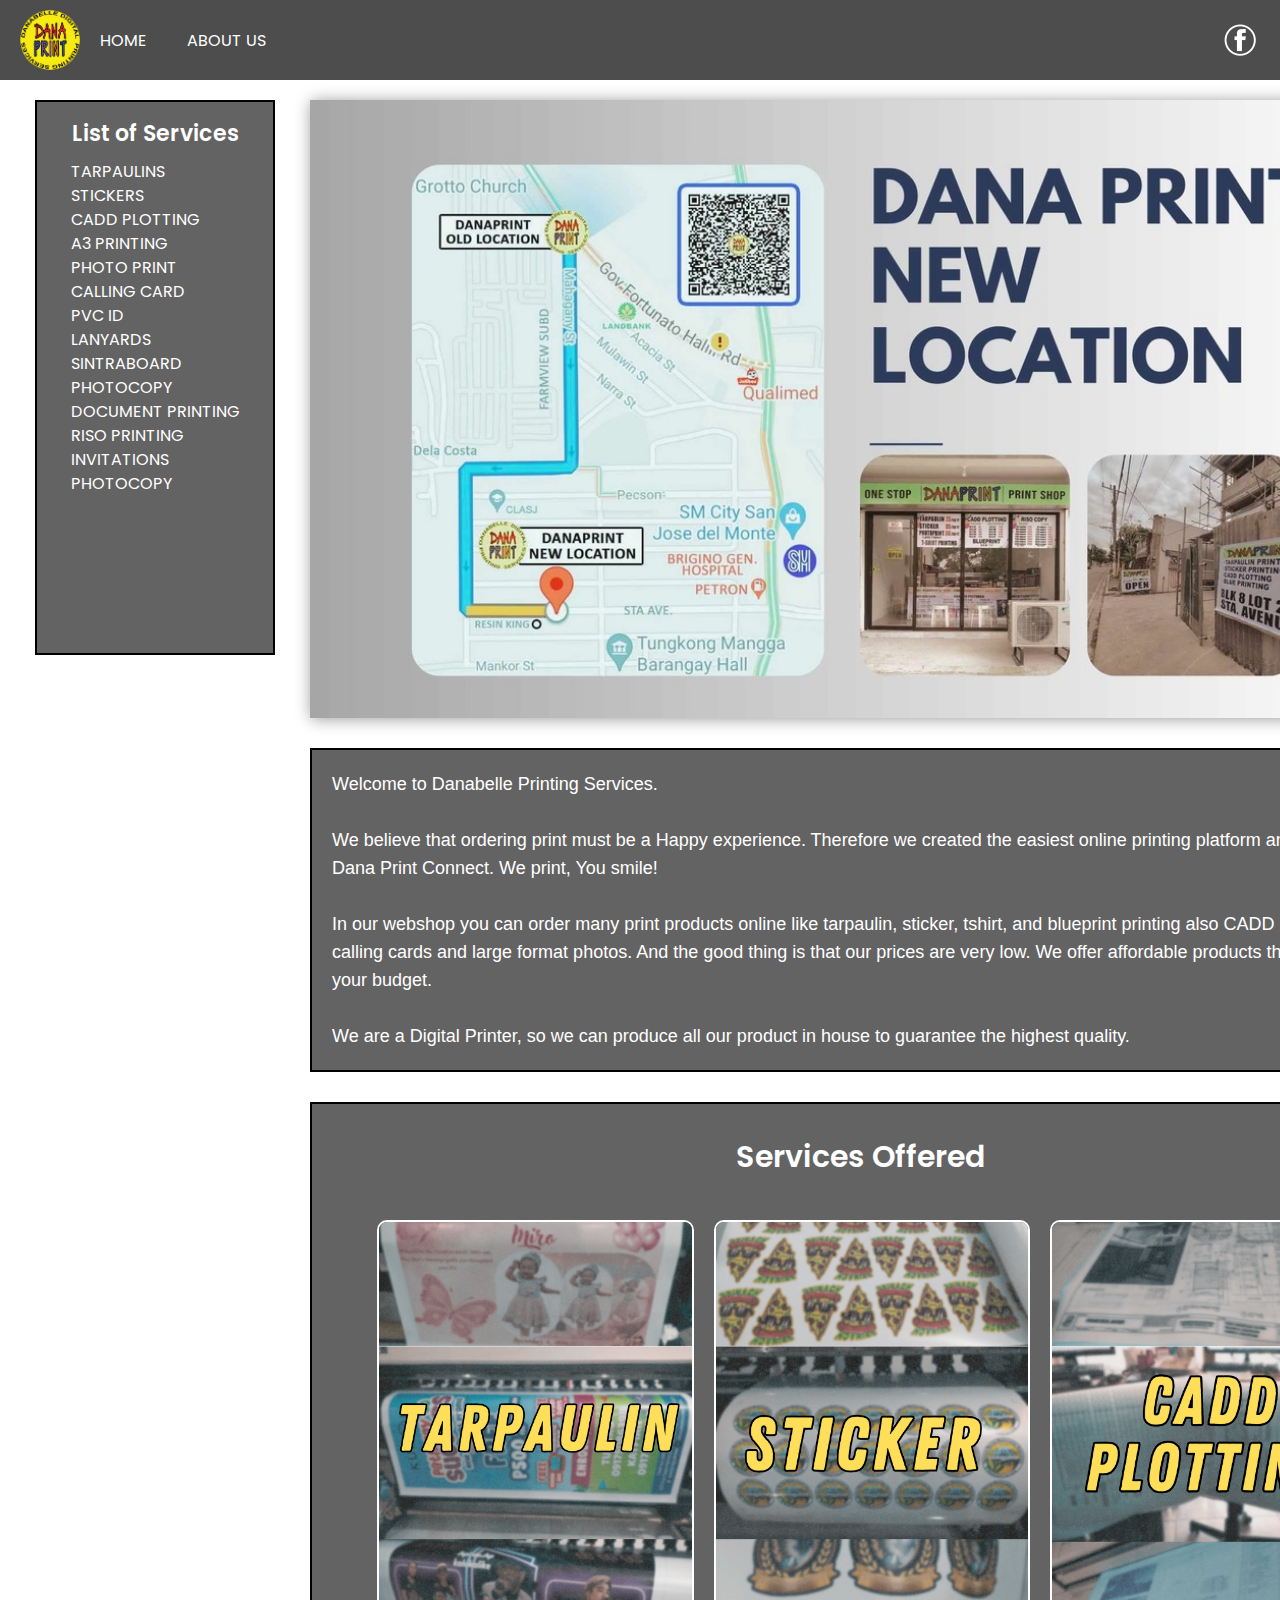
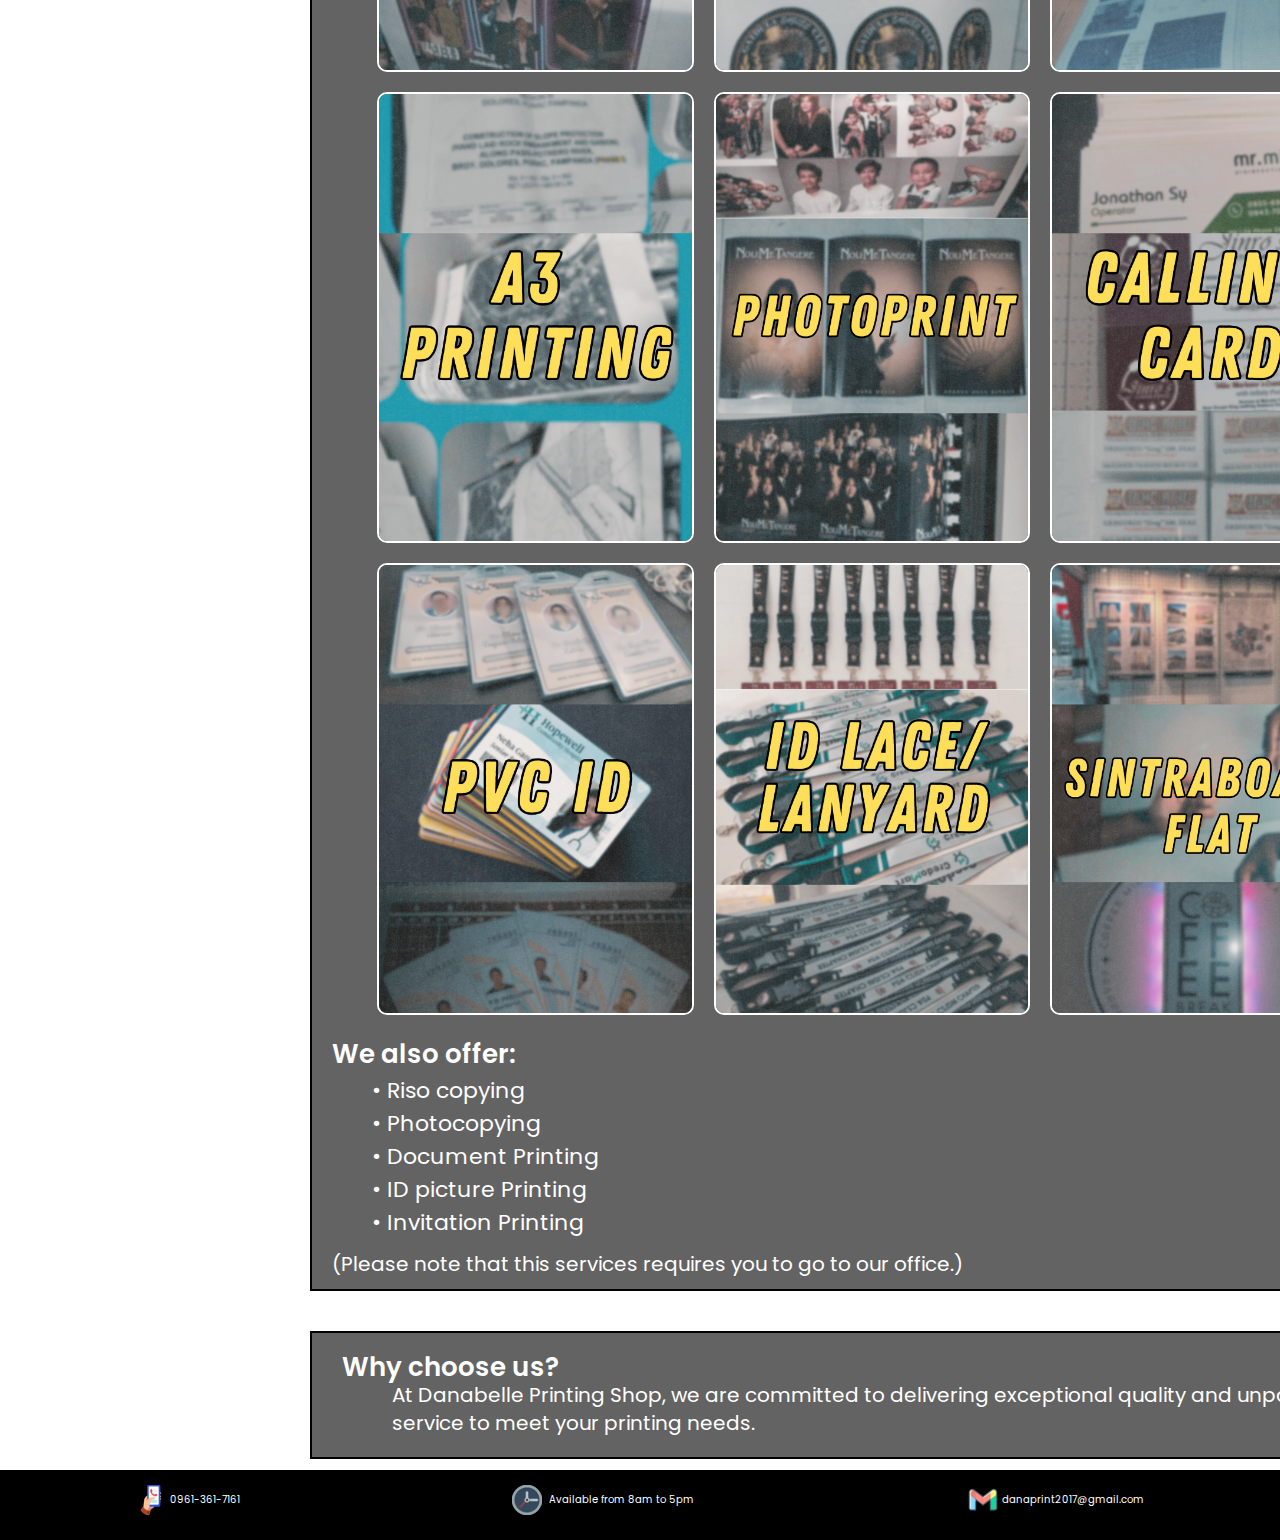
==== commit 841aed60: "Update index.html" ====
--- a/index.html
+++ b/index.html
@@ -74,7 +74,7 @@
         Welcome to Danabelle Printing Services.<br><br>
         We believe that ordering print must be a Happy experience. Therefore we created the easiest online printing platform and called it Dana Print Connect. We print, You smile!<br><br>
         In our webshop you can order many print products online like tarpaulin, sticker, tshirt, and blueprint printing also CADD plotting, calling cards and large format photos. And the good thing is that our prices are very low. We offer affordable products that satisfies your budget.<br><br>
-        We are a Digital Printer, so we can produce all our product in house to guarantee the highest quality and the fastest delivery times.
+        We are a Digital Printer, so we can produce all our product in house to guarantee the highest quality.
     </p>
     </div>
     
